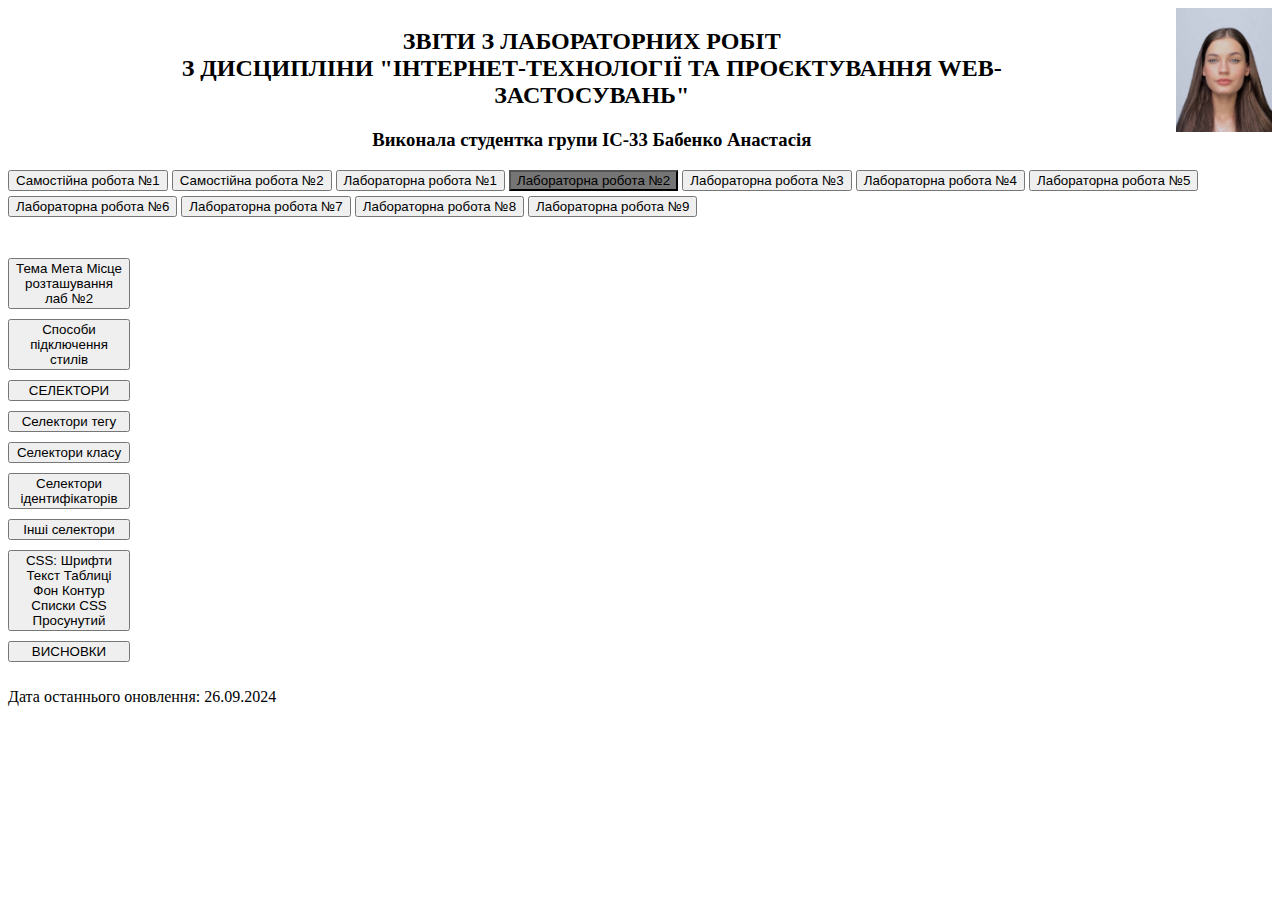
==== lab2/lab2.html @ 7b9c202b "c5" ====
<!DOCTYPE html>
<html lang="en">
<head>
    <meta charset="UTF-8">
    <meta name="viewport" content="width=device-width, initial-scale=1.0">
    <title>Лабораторна робота 2</title>
    <link rel="stylesheet" href="../styles.css">
    <script src="script.js"></script>
</head>
<body>
    <header></header>

    <main>
        <div class="header_info">
            <div class="head_text">
                <h2>ЗВІТИ З ЛАБОРАТОРНИХ РОБІТ <br> З ДИСЦИПЛІНИ "ІНТЕРНЕТ-ТЕХНОЛОГІЇ ТА ПРОЄКТУВАННЯ WEB-ЗАСТОСУВАНЬ"</h2>
                <h3>Виконала студентка групи ІС-33 Бабенко Анастасія</h3>
            </div>
            <img src="../resources/photo.jpg" alt="photo" height="124">
        </div>
    

        <div class="lab">
            <span>
                <a href="../sr1/sr.html"><button>Самостійна робота №1</button></a>
                <a href="../sr2/sr2.html"><button>Самостійна робота №2</button></a>
                <a href="../index.html"><button>Лабораторна робота №1</button></a>
                <a href="lab2.html"><button class="active">Лабораторна робота №2</button></a>
                <a href="index.html"><button>Лабораторна робота №3</button></a>
                <a href="index.html"><button>Лабораторна робота №4</button></a>
                <a href="index.html"><button>Лабораторна робота №5</button></a>
                <a href="index.html"><button>Лабораторна робота №6</button></a>
                <a href="index.html"><button>Лабораторна робота №7</button></a>
                <a href="index.html"><button>Лабораторна робота №8</button></a>
                <a href="index.html"><button>Лабораторна робота №9</button></a>               

            </span>
        </div>
        <div class="container">
            <div class="sidebar">
                <button onclick="showSection('topic')">Тема Мета Місце розташування лаб №2</button><br>
                <button onclick="showSection('methods')">Способи підключення стилів</button><br>
                <button onclick="showSection('selectors')">СЕЛЕКТОРИ</button><br>
                <button onclick="showSection('tag')">Селектори тегу</button><br>
                <button onclick="showSection('classes')">Селектори класу</button><br>
                <button onclick="showSection('ids')">Селектори ідентифікаторів</button><br>
                <button onclick="showSection('others')">Інші селектори</button><br>
                <button onclick="showSection('others')">CSS: Шрифти Текст Таблиці Фон Контур Списки CSS Просунутий</button><br>
                <button onclick="showSection('conclusion')">ВИСНОВКИ</button>
            </div>
            <div class="info" id="info"></div>
        </div>
    </main>

    <footer><p>Дата останнього оновлення: 26.09.2024</p></footer>
    
</body>
</html>
---- styles.css ----
.header_info{
    display: flex;
}
.header_info img{
   padding-left: 10%; 
}
.head_text{
    text-align: center;
    margin-left: 10%;
}
.active{
    background-color: rgb(117, 117, 117);
}
.container{
    margin-top: 36px;
    display: flex;
}

.sidebar button{
    width: 122px;
    margin-bottom: 10px;
}
.info{
    margin-left: 30px;
    width: 70%;
}
.lab button{
    margin-bottom: 5px;
}
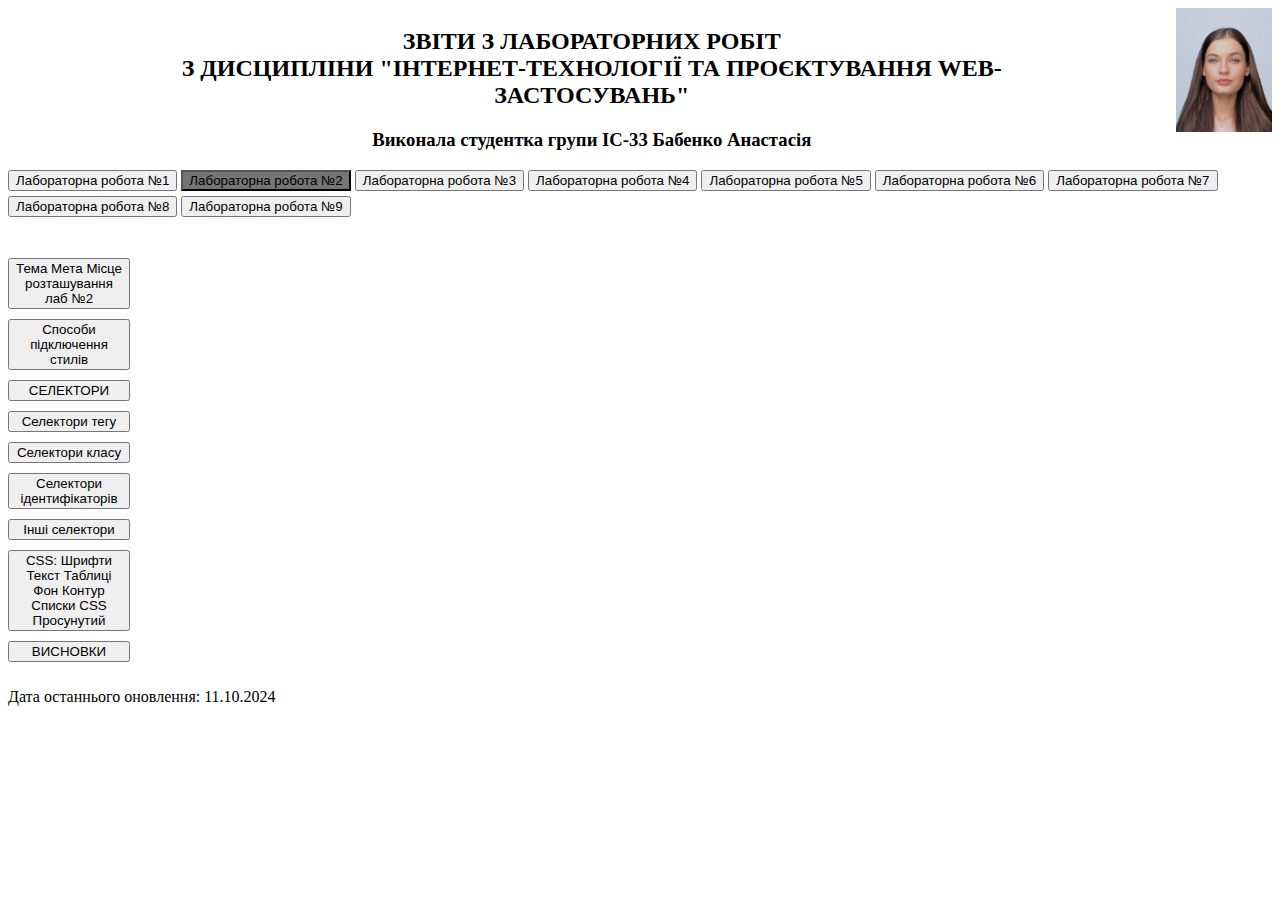
==== commit 218fa24c: "c8" ====
--- a/lab2/lab2.html
+++ b/lab2/lab2.html
@@ -21,13 +21,11 @@
     
 
         <div class="lab">
-            <span>
-                <a href="../sr1/sr.html"><button>Самостійна робота №1</button></a>
-                <a href="../sr2/sr2.html"><button>Самостійна робота №2</button></a>
+            <span>                
                 <a href="../index.html"><button>Лабораторна робота №1</button></a>
                 <a href="lab2.html"><button class="active">Лабораторна робота №2</button></a>
-                <a href="index.html"><button>Лабораторна робота №3</button></a>
-                <a href="index.html"><button>Лабораторна робота №4</button></a>
+                <a href="../lab3/lab3.html"><button>Лабораторна робота №3</button></a>
+                <a href="../lab4/lab4.html"><button>Лабораторна робота №4</button></a>
                 <a href="index.html"><button>Лабораторна робота №5</button></a>
                 <a href="index.html"><button>Лабораторна робота №6</button></a>
                 <a href="index.html"><button>Лабораторна робота №7</button></a>
@@ -45,14 +43,14 @@
                 <button onclick="showSection('classes')">Селектори класу</button><br>
                 <button onclick="showSection('ids')">Селектори ідентифікаторів</button><br>
                 <button onclick="showSection('others')">Інші селектори</button><br>
-                <button onclick="showSection('others')">CSS: Шрифти Текст Таблиці Фон Контур Списки CSS Просунутий</button><br>
+                <button onclick="showSection('different')">CSS: Шрифти Текст Таблиці Фон Контур Списки CSS Просунутий</button><br>
                 <button onclick="showSection('conclusion')">ВИСНОВКИ</button>
             </div>
             <div class="info" id="info"></div>
         </div>
     </main>
 
-    <footer><p>Дата останнього оновлення: 26.09.2024</p></footer>
+    <footer><p>Дата останнього оновлення: 11.10.2024</p></footer>
     
 </body>
 </html>